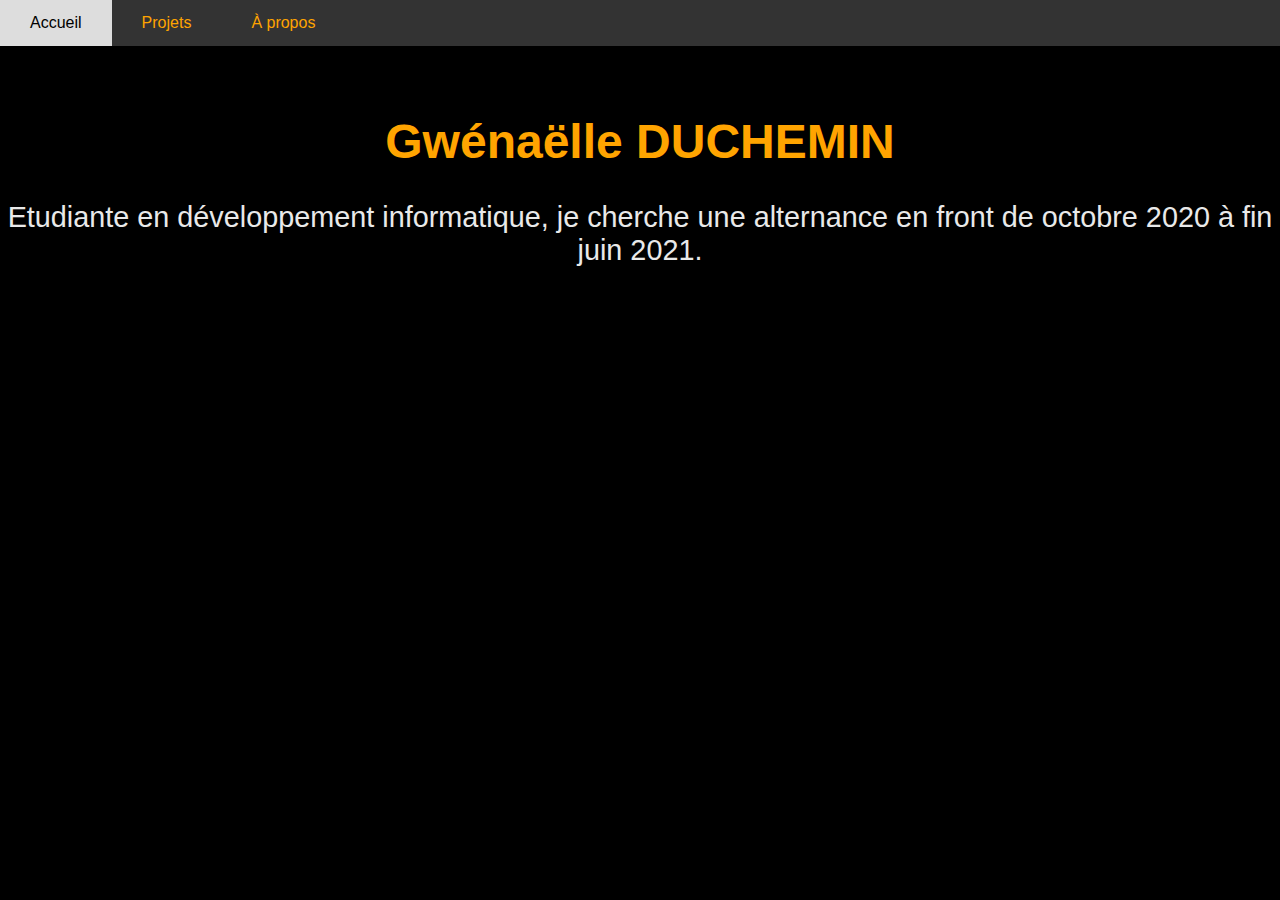
==== index.html @ abc57980 "cahnegement accueil.html en index.html et ajout index.php pour mise en ligne sur heroku" ====
<!DOCTYPE html>
<html lang="fr">
  <head>
    <meta charset="utf-8">
    <meta name="viewport" content="withd=device-withd, initial-scale=1">

    <title> Accueil </title>

    <link href="header.css" rel="stylesheet">
    <link href="portfolio.css" rel="stylesheet">
    <link href="navbar.css" rel="stylesheet">

  </head>
  <style>
body {
  font-family: Arial, Helvetica, sans-serif;
  margin:0;
}

h1 {font-size:300%;}
p {font-size:180%;}

</style>
<body>
  <!Barre de navigation>
  <div class="header">
    <div class="navbar">
      <nav>
        <a class="current" href="index.html">Accueil</a>
        <a href="projets.html">Projets</a>
        <a href="Apropos.html">À propos</a>
      </nav>
    </div>
  </div>
  <div class="presentation">
    <br>
    <br>
    <h1 align="center">Gwénaëlle DUCHEMIN</h1>
    <p align="center"> Etudiante en développement informatique, je cherche une
      alternance en front de octobre 2020 à fin juin 2021.</p>
  </div>
</body>
</html>
---- header.css ----
a {color:black;}
header {
  padding:0px;
  text-align:center;
  background:#E9E9E9;
  color:#FFA400;
}
---- portfolio.css ----
h1 {color:#FFA400;}
h2 {color:#FFA400;}
h3 {color:#575757;}
h4 {color:#575757;}
a {color:#FFA400;}
body {
color:#E9E9E9;
background-color:black;
background-repeat:no-repeat;
background-attachment:fixed;
}
---- navbar.css ----
/* Style de la barre de navigation */
.navbar {
  overflow:hidden;
  background-color:#333;
}

/* Style des liens de la barre de navigation*/
.navbar a {
  float:left;
  display:block;
  color:#FFA400;
  text-align:center;
  padding:14px 30px;
  text-decoration:none;
  align-items:center;
}
/* Centrer liens */
.navbar a.center {
  float:center;
}
/* Couleur du hover*/
.navbar a:hover {
  background-color:#ddd;
  color:black;
}
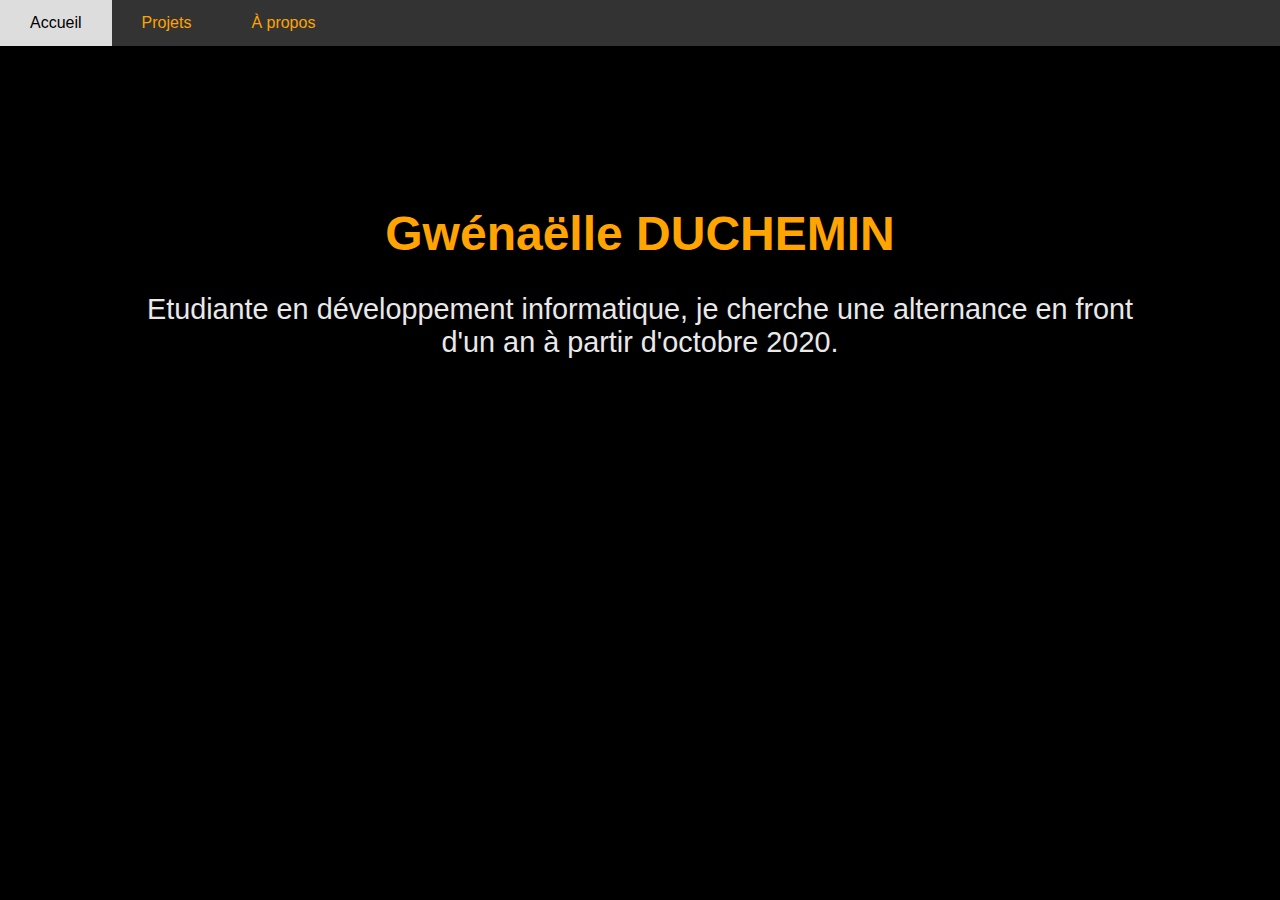
==== commit 02c7fd87: "mise en page accueil/index.html" ====
--- a/index.html
+++ b/index.html
@@ -15,11 +15,19 @@
 body {
   font-family: Arial, Helvetica, sans-serif;
   margin:0;
+  overflow:hidden;
 }
 
-h1 {font-size:300%;}
+h1{font-size:300%;}
 p {font-size:180%;}
 
+.presentation {
+  display:table-cell;
+  position:absolute;
+  margin:10%;
+  vertical-align:middle;
+  max-width:80%;
+}
 </style>
 <body>
   <!Barre de navigation>
@@ -33,11 +41,9 @@
     </div>
   </div>
   <div class="presentation">
-    <br>
-    <br>
     <h1 align="center">Gwénaëlle DUCHEMIN</h1>
     <p align="center"> Etudiante en développement informatique, je cherche une
-      alternance en front de octobre 2020 à fin juin 2021.</p>
+      alternance en front d'un an à partir d'octobre 2020.</p>
   </div>
 </body>
 </html>
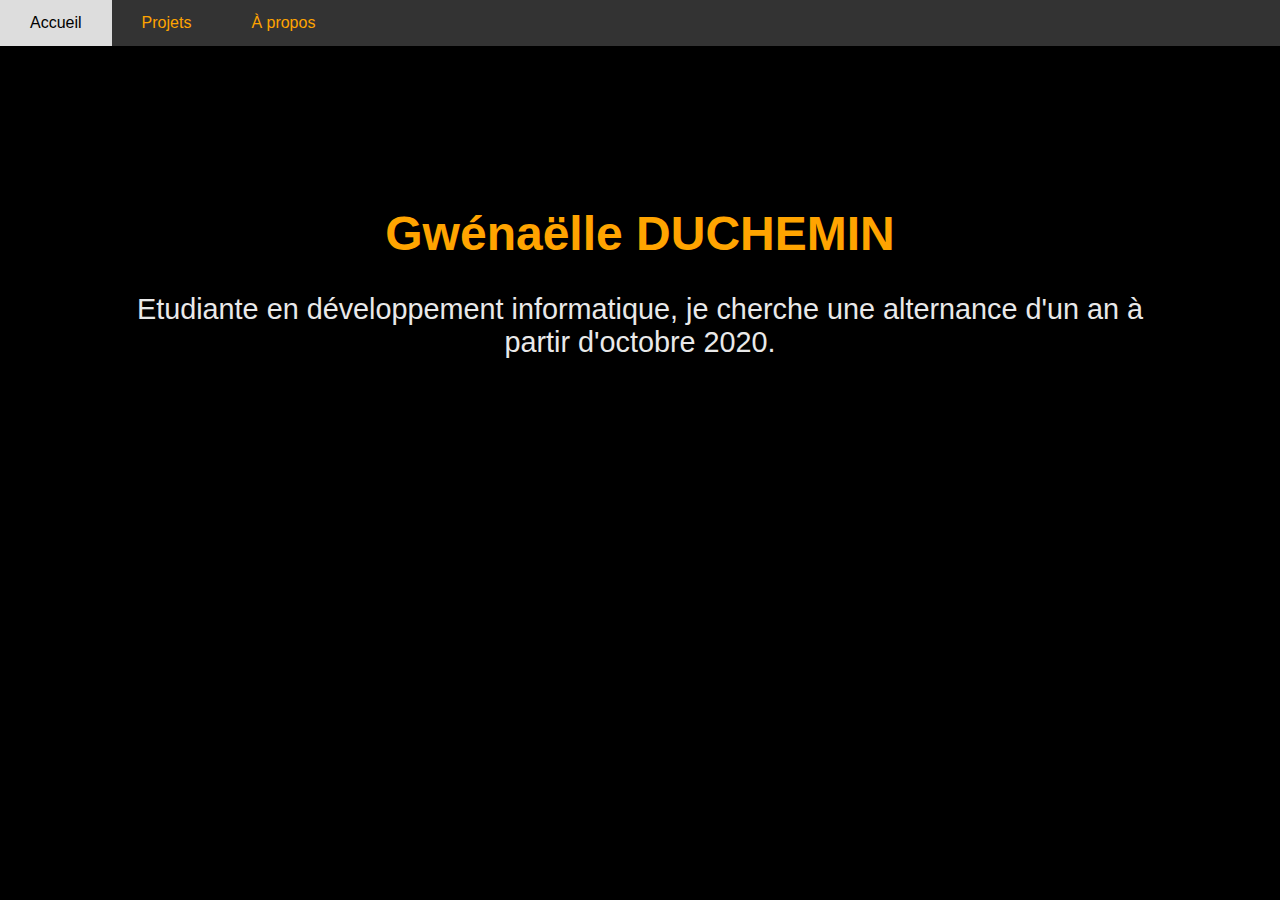
==== commit fa684548: "petit règlement sur index.html" ====
--- a/index.html
+++ b/index.html
@@ -43,7 +43,7 @@
   <div class="presentation">
     <h1 align="center">Gwénaëlle DUCHEMIN</h1>
     <p align="center"> Etudiante en développement informatique, je cherche une
-      alternance en front d'un an à partir d'octobre 2020.</p>
+      alternance d'un an à partir d'octobre 2020.</p>
   </div>
 </body>
 </html>
